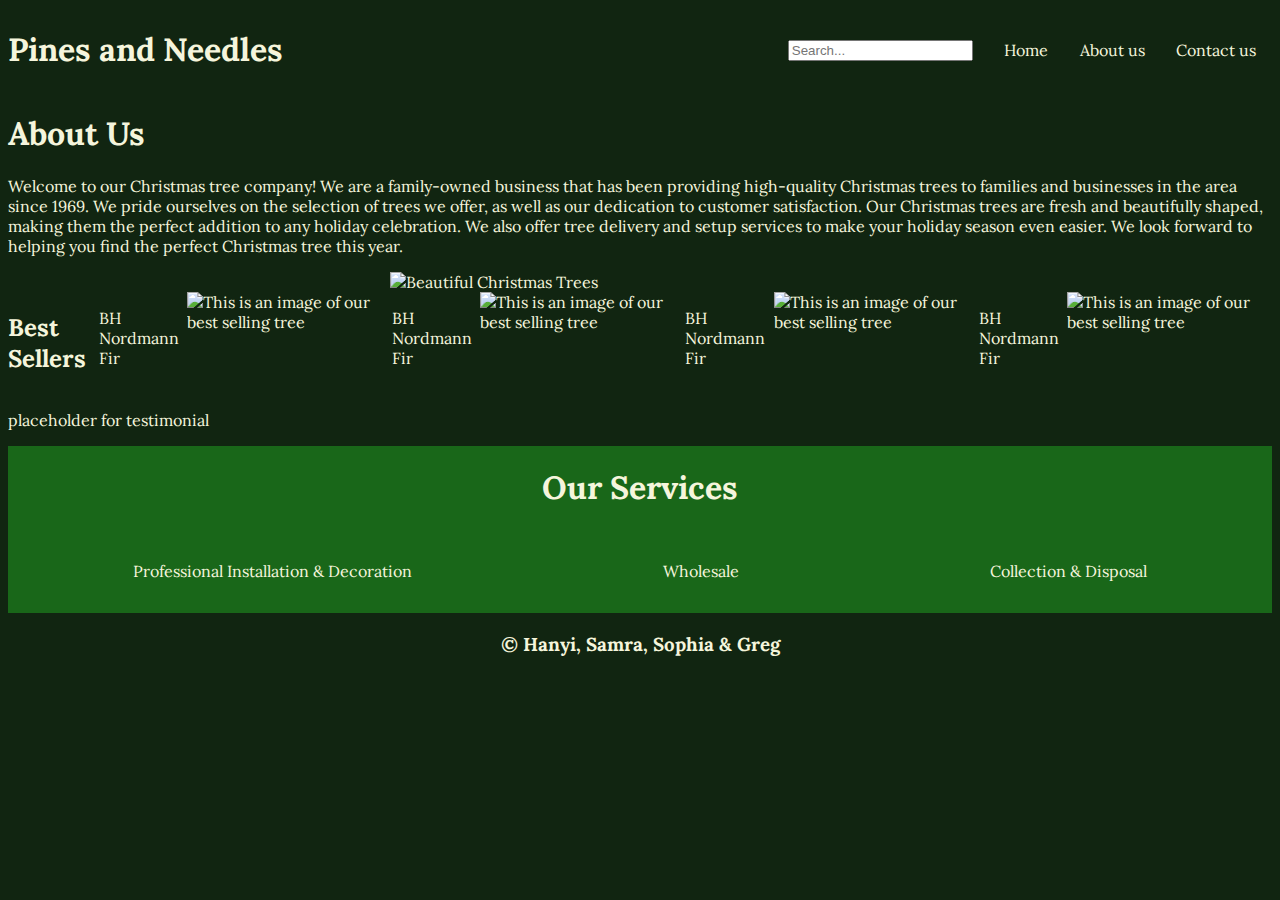
==== index.html @ b1f5b6dc "backup" ====
<!DOCTYPE html>
<html lang="en">
<head>
  <meta charset="UTF-8">
  <meta http-equiv="X-UA-Compatible" content="IE=edge">
  <meta name="viewport" content="width=device-width, initial-scale=1.0">
  <title>Pines and Needles</title>
  <link rel="stylesheet" href="styles.css">
  <link rel="preconnect" href="https://fonts.googleapis.com">
  <link rel="preconnect" href="https://fonts.gstatic.com" crossorigin>
  <link href="https://fonts.googleapis.com/css2?family=Lora:ital,wght@0,400;0,500;0,600;0,700;1,400;1,500;1,600;1,700&display=swap" rel="stylesheet">
</head>

<body>
    <header>
        
        <nav>
            <h1>Pines and Needles</h1>
          <ul>
            <li><input type="text" placeholder = "Search..."></li>
            <li><a href="https://www.pikpng.com/pngl/m/441-4410177_com-under-construction-under-construction-christmas-clipart-png.png">Home</a></li>
            <li><a href="https://www.pikpng.com/pngl/m/441-4410177_com-under-construction-under-construction-christmas-clipart-png.png">About us</a></li>
            <li><a href="https://www.pikpng.com/pngl/m/441-4410177_com-under-construction-under-construction-christmas-clipart-png.png">Contact us</a></li>
          </ul>
        </nav>
    </header>

  <main>
    <div class="intro">
        <h1>About Us </h1>
        <p>Welcome to our Christmas tree company! We are a family-owned business that has been providing high-quality Christmas trees to families and businesses in the area since 1969. We pride ourselves on the selection of trees we offer, as well as our dedication to customer satisfaction. Our Christmas trees are fresh and beautifully shaped, making them the perfect addition to any holiday celebration. We also offer tree delivery and setup services to make your holiday season even easier. We look forward to helping you find the perfect Christmas tree this year.</p>
        <img src="https://media2.giphy.com/media/QMGuCOlI6pmeszylgX/200w.webp?cid=ecf05e47pymluzpalx9fze704nt5vo23oz24i5lxmcenud3e&rid=200w.webp&ct=g" alt="Beautiful Christmas Trees" id="intro-pic">
        
    </div>
        
    <div class="bestsellers-section">
        <h2>Best Sellers</h2>
        <p> BH Nordmann Fir</p>
        <img src="https://source.widen.net/content/zsomizfrot/webp/NND-T_New%20Nordmann%20Fir_LEDCL_SSC.webp?w=100&h=125&position=c&color=ffffffff&quality=70&u=7mzq6p" alt="This is an image of our best selling tree ">
        <p> BH Nordmann Fir</p>
        <img src="https://source.widen.net/content/vykpdoe4jf/webp/RBS-T-UK_Royal-Blue-Spruce_LEDCA_SSC-10.webp?w=100&h=125&position=c&color=ffffffff&quality=70&u=7mzq6p" alt="This is an image of our best selling tree">
        <p> BH Nordmann Fir</p>
        <img src="https://source.widen.net/content/yyy6vv959g/webp/BLU-T_Classic-Blue-Spruce_LEDCA_SSC-10.webp?w=100&h=125&position=c&color=ffffffff&quality=70&u=7mzq6p" alt="This is an image of our best selling tree">
        <p> BH Nordmann Fir</p>
        <img src="https://source.widen.net/content/wwixswrmag/webp/SDO-T_Silverado-Slim_LEDCA_SSC-10.webp?w=100&h=125&position=c&color=ffffffff&quality=70&u=7mzq6p" alt="This is an image of our best selling tree">
    </div>

    <div class ="testimonial-section">
      <p>placeholder for testimonial</p>
    </div>
    
    <div class="services-section">
      <h1>Our Services</h1>
      <div class="service-options">
        <div class="services">
          <img src="https://www.hasslefreechristmastree.co.uk/wp-content/uploads/2021/03/collection-and-recycling-02-jpg.jpg" alt="">
          <div class="service-desc">Professional Installation & Decoration</div>      
        </div>
        <div class="services">
          <img src="https://www.hasslefreechristmastree.co.uk/wp-content/uploads/2021/03/collection-and-recycling-02-jpg.jpg" alt="">
          <div class="service-desc">Wholesale</div>      
        </div>
        <div class="services">
          <img src="https://www.hasslefreechristmastree.co.uk/wp-content/uploads/2021/03/collection-and-recycling-02-jpg.jpg" alt="">
          <div class="service-desc">Collection & Disposal</div>
        </div>
      </div>
  </main>

  <footer>
    <h3>&#169; Hanyi, Samra, Sophia & Greg</h3>
  </footer>

</body>
</html>
---- styles.css ----
body {
  background-color: rgb(17, 37, 17);
  color: beige;
  font-family: 'Lora', serif;
}

ul a{
    color:beige;
    text-decoration:none;
}

ul a:active{
    text-decoration: underline white;
    text-underline-position: under;

}
nav {
    display: flex;
    justify-content: space-between;
  }
  
nav ul {
    width: 500px;
    align-items: center;
  }

ul{
    list-style-type: none;
    display: flex;
    padding: 0;
    justify-content: space-around;
    text-align: left;
}

ul a:hover{
    background-color: #196719;
    color: rgb(138, 138, 138);
    padding: 0.4em;
}


h1{
    display: flex;
}

.bestsellers-section{
  display: flex;
  
  
}

.services-section {
  display: flex;
  flex-direction: column;
  justify-content: center;
  align-items: center;
  background-color: #196719;
  width: 100%;
}

.service-options {
  display: flex;
  justify-content: space-around;
  padding: 2em 0;
  width: 100%;
}
.services {
  display: flex;
  flex-direction: column;
  align-items: center;
}

.services img {
  max-width: 200px;
}

#intro-pic{
    width:500px;
    display:flex;
    margin-left: auto;
    margin-right: auto;

}

footer {
  text-align: center;
}
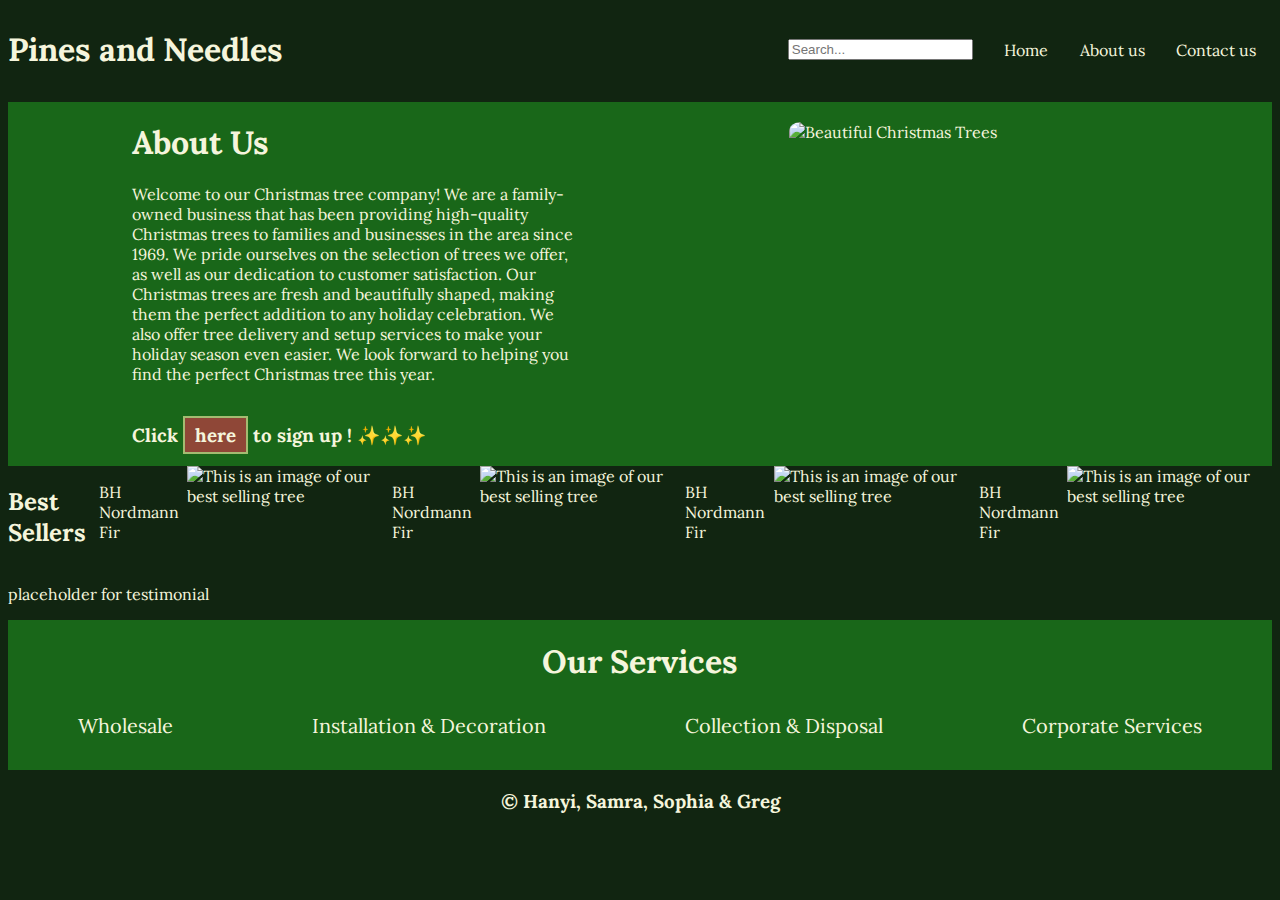
==== commit ecc4f0ce: "backup" ====
--- a/index.html
+++ b/index.html
@@ -17,7 +17,7 @@
         <nav>
             <h1>Pines and Needles</h1>
           <ul>
-            <li><input type="text" placeholder = "Search..."></li>
+            <li id="search"><input type="text" placeholder = "Search..."></li>
             <li><a href="https://www.pikpng.com/pngl/m/441-4410177_com-under-construction-under-construction-christmas-clipart-png.png">Home</a></li>
             <li><a href="https://www.pikpng.com/pngl/m/441-4410177_com-under-construction-under-construction-christmas-clipart-png.png">About us</a></li>
             <li><a href="https://www.pikpng.com/pngl/m/441-4410177_com-under-construction-under-construction-christmas-clipart-png.png">Contact us</a></li>
@@ -27,10 +27,14 @@
 
   <main>
     <div class="intro">
-        <h1>About Us </h1>
-        <p>Welcome to our Christmas tree company! We are a family-owned business that has been providing high-quality Christmas trees to families and businesses in the area since 1969. We pride ourselves on the selection of trees we offer, as well as our dedication to customer satisfaction. Our Christmas trees are fresh and beautifully shaped, making them the perfect addition to any holiday celebration. We also offer tree delivery and setup services to make your holiday season even easier. We look forward to helping you find the perfect Christmas tree this year.</p>
+        <div id="welcome">
+            <h1 id="about-us">About Us </h1>
+            <div id="welcome-left"> 
+                <p>Welcome to our Christmas tree company! We are a family-owned business that has been providing high-quality Christmas trees to families and businesses in the area since 1969. We pride ourselves on the selection of trees we offer, as well as our dedication to customer satisfaction. Our Christmas trees are fresh and beautifully shaped, making them the perfect addition to any holiday celebration. We also offer tree delivery and setup services to make your holiday season even easier. We look forward to helping you find the perfect Christmas tree this year.</p>
+                <h3 id="sign-up">Click <span class="cta" onclick="window.location.href='www.google.com';" ><a id="click">here</a></span> to sign up ! ✨✨✨</h3>
+            </div>   
+        </div>
         <img src="https://media2.giphy.com/media/QMGuCOlI6pmeszylgX/200w.webp?cid=ecf05e47pymluzpalx9fze704nt5vo23oz24i5lxmcenud3e&rid=200w.webp&ct=g" alt="Beautiful Christmas Trees" id="intro-pic">
-        
     </div>
         
     <div class="bestsellers-section">
@@ -54,15 +58,19 @@
       <div class="service-options">
         <div class="services">
           <img src="https://www.hasslefreechristmastree.co.uk/wp-content/uploads/2021/03/collection-and-recycling-02-jpg.jpg" alt="">
-          <div class="service-desc">Professional Installation & Decoration</div>      
-        </div>
-        <div class="services">
-          <img src="https://www.hasslefreechristmastree.co.uk/wp-content/uploads/2021/03/collection-and-recycling-02-jpg.jpg" alt="">
           <div class="service-desc">Wholesale</div>      
         </div>
         <div class="services">
           <img src="https://www.hasslefreechristmastree.co.uk/wp-content/uploads/2021/03/collection-and-recycling-02-jpg.jpg" alt="">
+          <div class="service-desc">Installation & Decoration</div>      
+        </div>
+        <div class="services">
+          <img src="https://www.hasslefreechristmastree.co.uk/wp-content/uploads/2021/03/collection-and-recycling-02-jpg.jpg" alt="">
           <div class="service-desc">Collection & Disposal</div>
+        </div>
+        <div class="services">
+          <img src="https://www.hasslefreechristmastree.co.uk/wp-content/uploads/2021/03/collection-and-recycling-02-jpg.jpg" alt="">
+          <div class="service-desc">Corporate Services</div>
         </div>
       </div>
   </main>
--- a/styles.css
+++ b/styles.css
@@ -9,11 +9,6 @@
     text-decoration:none;
 }
 
-ul a:active{
-    text-decoration: underline white;
-    text-underline-position: under;
-
-}
 nav {
     display: flex;
     justify-content: space-between;
@@ -36,11 +31,15 @@
     background-color: #196719;
     color: rgb(138, 138, 138);
     padding: 0.4em;
+    text-decoration: underline;
 }
-
+#search{ /*currently not changing text, but can change borders etc*/
+    font-family: 'Times New Roman', Times, serif;
+}
 
 h1{
     display: flex;
+    font-size: xx-large;
 }
 
 .bestsellers-section{
@@ -61,25 +60,76 @@
 .service-options {
   display: flex;
   justify-content: space-around;
-  padding: 2em 0;
+  padding-bottom: 2em;
   width: 100%;
 }
 .services {
   display: flex;
   flex-direction: column;
   align-items: center;
+  font-size: 20px;
+  cursor: pointer;
 }
 
 .services img {
-  max-width: 200px;
+  max-width: 300px;
+  margin-bottom: 0.5em;
+  border-radius: 16px;
 }
 
+.services img:hover {
+  box-shadow: 0 0 10px white;
+  transition: all .2s ease;
+}
+
+.services:hover {
+  transform: scale(1.05);
+  transition: all .2s ease;
+}
+
+/* .services .service-desc {
+  max-width: 300px;
+  text-align: center;
+} */
+
+.intro{
+    background-color: #196719;
+    margin-top: 10px;
+    display:flex;
+    justify-content:space-around;
+}
 #intro-pic{
-    width:500px;
+    width:30%;
     display:flex;
+    justify-content: right;
     margin-left: auto;
     margin-right: auto;
-
+    margin-top: 20px;
+    margin-bottom: 20px;
+    border-radius: 3%;
+}
+#about-us{
+    margin-left:20px;
+    margin-top: 20px;
+}
+#welcome{
+    margin-left: auto;
+    margin-right: auto;
+}
+#welcome-left{
+        width: 450px;
+        margin-left:20px;  
+}
+#sign-up{
+    padding-top: 20px;
+}
+.cta {
+    border: 2px solid #A3BC71;
+    padding: 5px 10px;
+    background: #8F4737;  
+}   
+#click{
+    cursor: pointer;
 }
 
 footer {
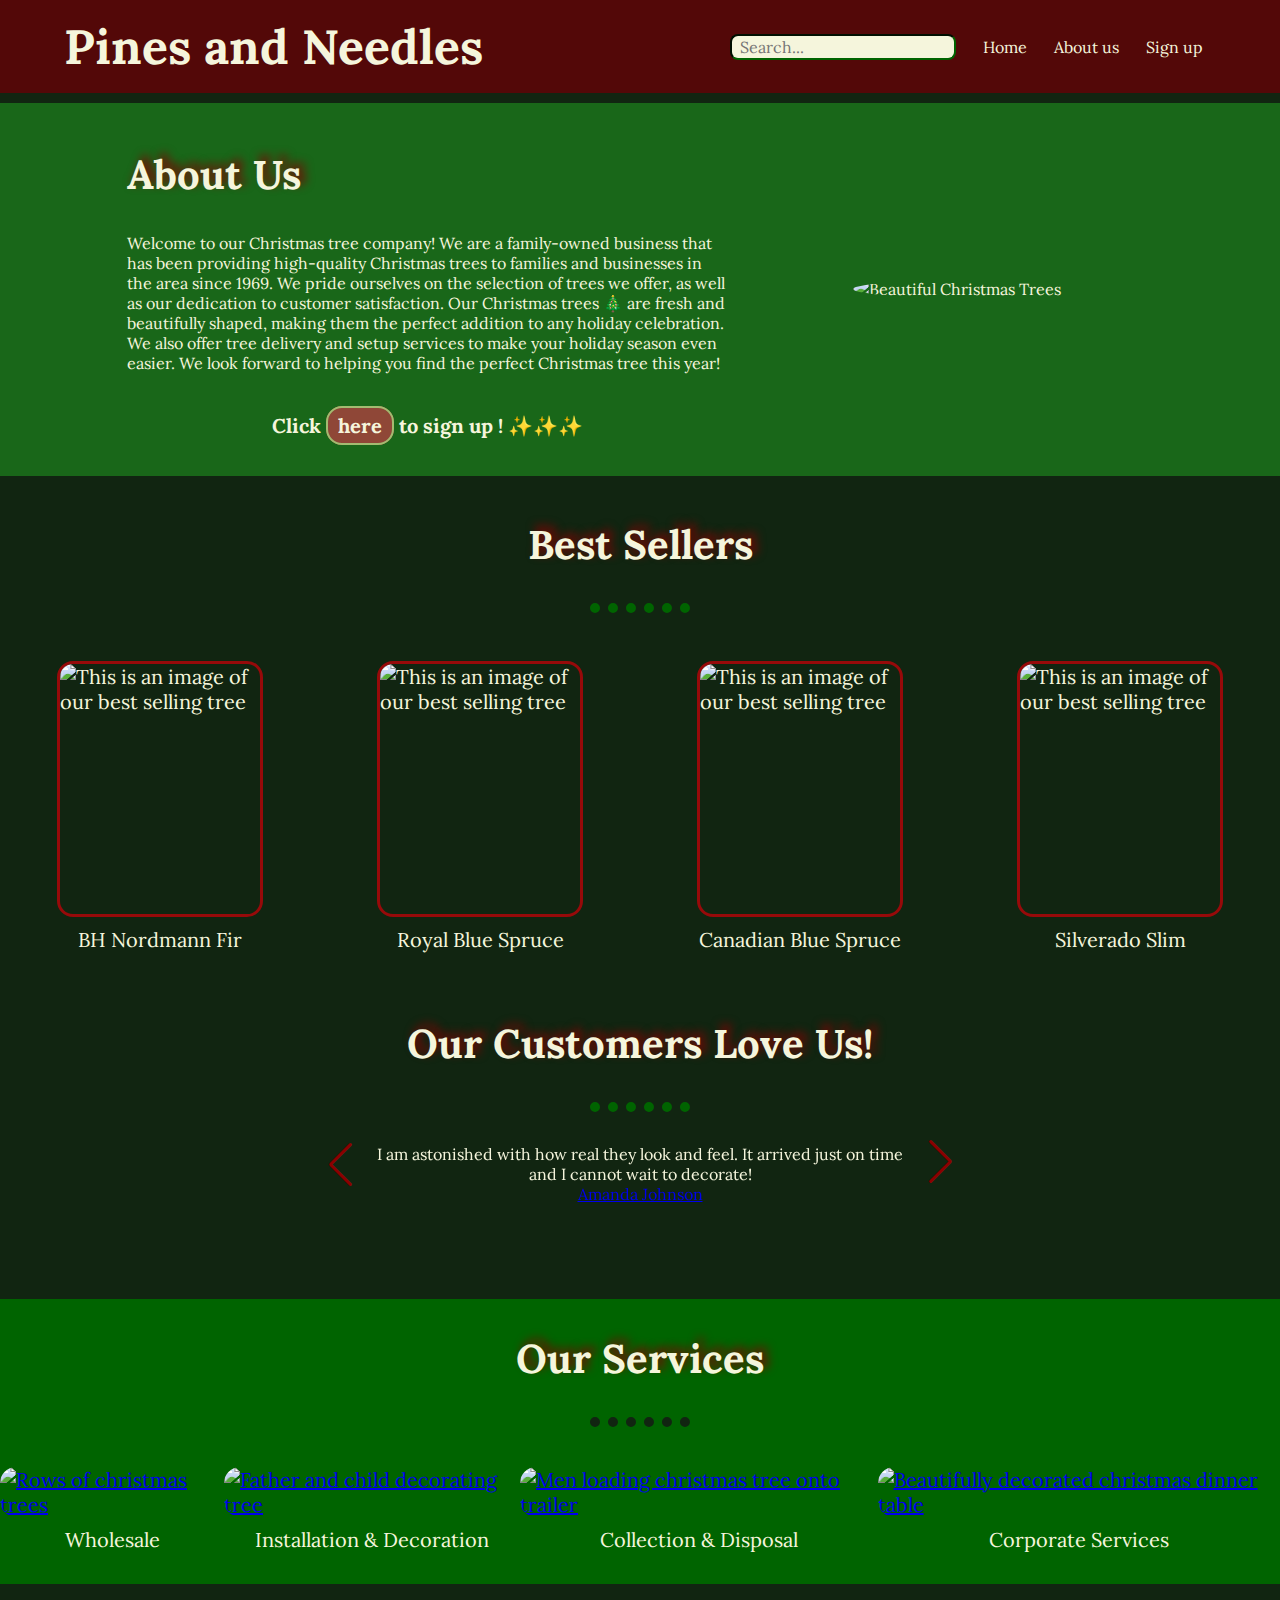
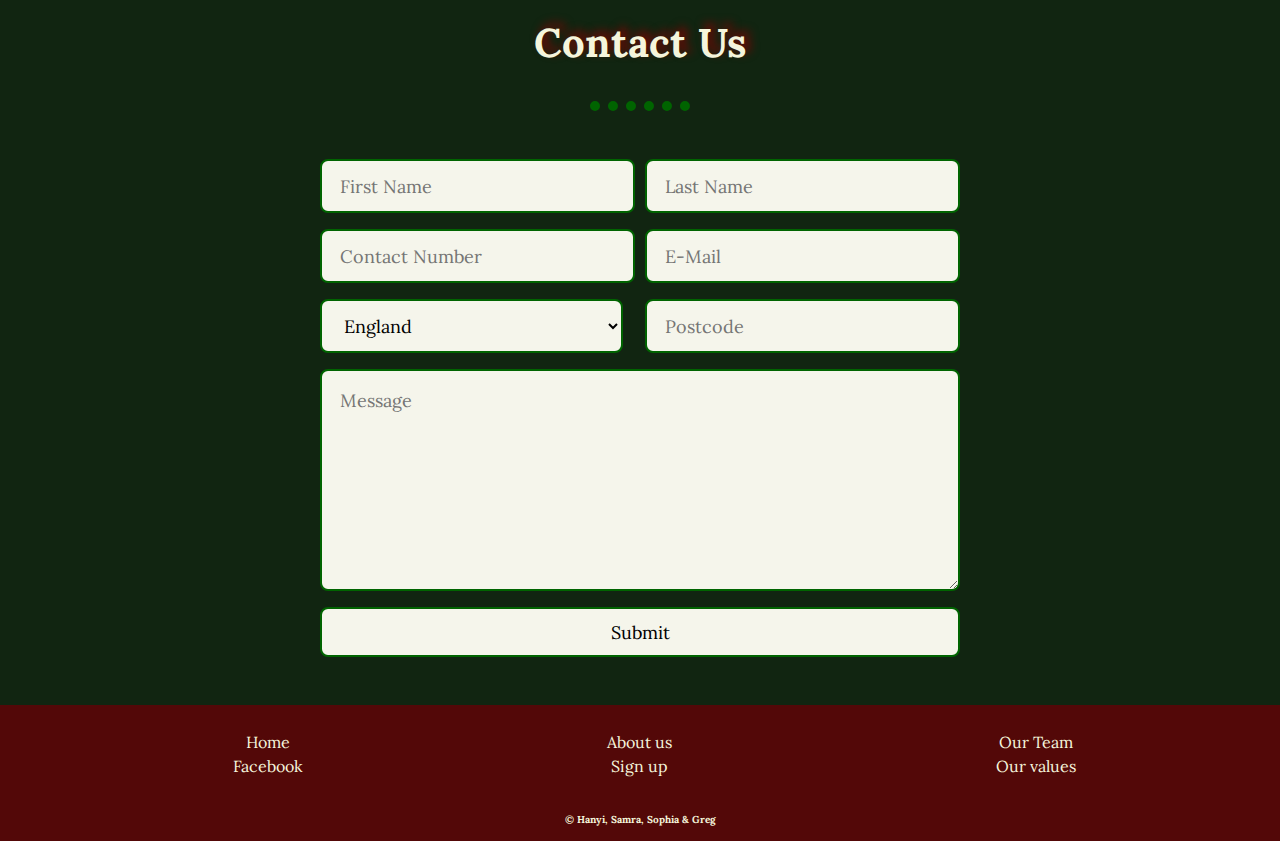
==== commit a85aa3ec: "final commit" ====
--- a/index.html
+++ b/index.html
@@ -5,6 +5,11 @@
   <meta http-equiv="X-UA-Compatible" content="IE=edge">
   <meta name="viewport" content="width=device-width, initial-scale=1.0">
   <title>Pines and Needles</title>
+  
+  <link
+  rel="stylesheet"
+  href="https://cdn.jsdelivr.net/npm/swiper@8/swiper-bundle.min.css"
+  />
   <link rel="stylesheet" href="styles.css">
   <link rel="preconnect" href="https://fonts.googleapis.com">
   <link rel="preconnect" href="https://fonts.gstatic.com" crossorigin>
@@ -16,68 +21,159 @@
         
         <nav>
             <h1>Pines and Needles</h1>
-          <ul>
-            <li id="search"><input type="text" placeholder = "Search..."></li>
+          <ul> 
+            <li><input id="search" type="text" placeholder = "Search..."></li>
             <li><a href="https://www.pikpng.com/pngl/m/441-4410177_com-under-construction-under-construction-christmas-clipart-png.png">Home</a></li>
             <li><a href="https://www.pikpng.com/pngl/m/441-4410177_com-under-construction-under-construction-christmas-clipart-png.png">About us</a></li>
-            <li><a href="https://www.pikpng.com/pngl/m/441-4410177_com-under-construction-under-construction-christmas-clipart-png.png">Contact us</a></li>
+            <li><a href="Sign-up.html">Sign up</a></li>
           </ul>
         </nav>
     </header>
 
   <main>
     <div class="intro">
-        <div id="welcome">
-            <h1 id="about-us">About Us </h1>
-            <div id="welcome-left"> 
-                <p>Welcome to our Christmas tree company! We are a family-owned business that has been providing high-quality Christmas trees to families and businesses in the area since 1969. We pride ourselves on the selection of trees we offer, as well as our dedication to customer satisfaction. Our Christmas trees are fresh and beautifully shaped, making them the perfect addition to any holiday celebration. We also offer tree delivery and setup services to make your holiday season even easier. We look forward to helping you find the perfect Christmas tree this year.</p>
-                <h3 id="sign-up">Click <span class="cta" onclick="window.location.href='www.google.com';" ><a id="click">here</a></span> to sign up ! ✨✨✨</h3>
+      <div id="welcome">
+          <h2 id="about-us">About Us </h2>
+          <div id="welcome-left"> 
+              <p>Welcome to our Christmas tree company! We are a family-owned business that has been providing high-quality Christmas trees to families and businesses in the area since 1969. We pride ourselves on the selection of trees we offer, as well as our dedication to customer satisfaction. Our Christmas trees 🎄 are fresh and beautifully shaped, making them the perfect addition to any holiday celebration. We also offer tree delivery and setup services to make your holiday season even easier. We look forward to helping you find the perfect Christmas tree this year!</p>
+              
+              <h3 id="sign-up">Click <span class="cta" onclick="window.location.href='www.google.com';" ><a href="https://www.pikpng.com/pngl/m/441-4410177_com-under-construction-under-construction-christmas-clipart-png.png" id="click">here</a></span> to sign up ! ✨✨✨</h3>
+          
             </div>   
-        </div>
-        <img src="https://media2.giphy.com/media/QMGuCOlI6pmeszylgX/200w.webp?cid=ecf05e47pymluzpalx9fze704nt5vo23oz24i5lxmcenud3e&rid=200w.webp&ct=g" alt="Beautiful Christmas Trees" id="intro-pic">
+      </div>
+      <img src="https://media2.giphy.com/media/QMGuCOlI6pmeszylgX/200w.webp?cid=ecf05e47pymluzpalx9fze704nt5vo23oz24i5lxmcenud3e&rid=200w.webp&ct=g" alt="Beautiful Christmas Trees" id="intro-pic">
     </div>
         
     <div class="bestsellers-section">
-        <h2>Best Sellers</h2>
-        <p> BH Nordmann Fir</p>
-        <img src="https://source.widen.net/content/zsomizfrot/webp/NND-T_New%20Nordmann%20Fir_LEDCL_SSC.webp?w=100&h=125&position=c&color=ffffffff&quality=70&u=7mzq6p" alt="This is an image of our best selling tree ">
-        <p> BH Nordmann Fir</p>
-        <img src="https://source.widen.net/content/vykpdoe4jf/webp/RBS-T-UK_Royal-Blue-Spruce_LEDCA_SSC-10.webp?w=100&h=125&position=c&color=ffffffff&quality=70&u=7mzq6p" alt="This is an image of our best selling tree">
-        <p> BH Nordmann Fir</p>
-        <img src="https://source.widen.net/content/yyy6vv959g/webp/BLU-T_Classic-Blue-Spruce_LEDCA_SSC-10.webp?w=100&h=125&position=c&color=ffffffff&quality=70&u=7mzq6p" alt="This is an image of our best selling tree">
-        <p> BH Nordmann Fir</p>
-        <img src="https://source.widen.net/content/wwixswrmag/webp/SDO-T_Silverado-Slim_LEDCA_SSC-10.webp?w=100&h=125&position=c&color=ffffffff&quality=70&u=7mzq6p" alt="This is an image of our best selling tree">
+      <h2 id="bs">Best Sellers</h2>
+      <div class="separation-line"></div>
+      <div class="bestsellers-options">
+        <div class="bestsellers">
+            <img src="https://www.housingunits.co.uk/media/catalog/product/7/7/77b398422fe2df519efa1a4638631896.jpg" alt="This is an image of our best selling tree ">
+            <div class="bestseller-name">BH Nordmann Fir</div>
+        </div>
+        <div class="bestsellers">
+            <img src=https://www.housingunits.co.uk/media/catalog/product/c/3/c3338aee3d30bb9f583302462dbbff3e.jpg alt="This is an image of our best selling tree " alt="This is an image of our best selling tree ">
+            <div class="bestseller-name">Royal Blue Spruce</div>
+        </div>
+        <div class="bestsellers">
+        <img src="https://www.housingunits.co.uk/media/catalog/product/cache/60968cec045f20fb06ab5f7720001507/7/1/718b30494e3a4908506f3f1cead97199.jpg" alt="This is an image of our best selling tree ">
+        <div class="bestseller-name">Canadian Blue Spruce</div>
+        </div>
+        <div class="bestsellers">
+          <img src="https://www.housingunits.co.uk/media/catalog/product/cache/60968cec045f20fb06ab5f7720001507/5/4/54ed8d0ea5a995e9ddec086560dd50ab.jpg" alt="This is an image of our best selling tree">
+          <div class="bestseller-name">Silverado Slim</div>
+        </div> 
+      </div>
     </div>
 
     <div class ="testimonial-section">
-      <p>placeholder for testimonial</p>
+      <h2 id="bs">Our Customers Love Us!</h2> 
+          <!-- Slider main container -->
+      <div class="separation-line"></div>
+      <div class="swiper"> 
+
+        <!-- Additional required wrapper -->
+        <div class="swiper-wrapper">
+          <!-- Slides -->
+          <div class="swiper-slide">
+            <div class="flex">
+              <div class="comments">
+                I am astonished with how real they look and feel. It arrived just on time and I cannot wait to decorate!
+              </div>
+              <div class="profile">
+                <a href="#">Amanda Johnson</a>
+              </div>
+            </div>
+         </div>
+        </div>
+
+      </div>
+      
+        <!-- If we need pagination -->
+        <div class="swiper-pagination"></div> 
+
+        <!-- If we need navigation buttons -->
+        <div class="swiper-button-prev"></div>
+        <div class="swiper-button-next"></div>
+
     </div>
     
     <div class="services-section">
-      <h1>Our Services</h1>
+      <h2 id="bs">Our Services</h2>
+      <div class="separation-line"></div>
       <div class="service-options">
         <div class="services">
-          <img src="https://www.hasslefreechristmastree.co.uk/wp-content/uploads/2021/03/collection-and-recycling-02-jpg.jpg" alt="">
-          <div class="service-desc">Wholesale</div>      
+          <a href= "https://www.pikpng.com/pngl/m/441-4410177_com-under-construction-under-construction-christmas-clipart-png.png">
+          <img src="https://buchanansplants.com/wp-content/uploads/2021/11/iStock-1288876165-scaled.jpg" alt="Rows of christmas trees"></a>   
+          <div class="service-desc">Wholesale</div>   
         </div>
         <div class="services">
-          <img src="https://www.hasslefreechristmastree.co.uk/wp-content/uploads/2021/03/collection-and-recycling-02-jpg.jpg" alt="">
+          <a href= "https://www.pikpng.com/pngl/m/441-4410177_com-under-construction-under-construction-christmas-clipart-png.png">
+          <img src="https://bestlifeonline.com/wp-content/uploads/sites/3/2019/12/black-man-son-decorating-christmas-tree.jpg" alt="Father and child decorating tree"></a>
           <div class="service-desc">Installation & Decoration</div>      
         </div>
         <div class="services">
-          <img src="https://www.hasslefreechristmastree.co.uk/wp-content/uploads/2021/03/collection-and-recycling-02-jpg.jpg" alt="">
+          <a href= "https://www.pikpng.com/pngl/m/441-4410177_com-under-construction-under-construction-christmas-clipart-png.png">
+          <img src="https://www.hasslefreechristmastree.co.uk/wp-content/uploads/2021/03/collection-and-recycling-02-jpg.jpg" alt="Men loading christmas tree onto trailer"></a>
           <div class="service-desc">Collection & Disposal</div>
         </div>
         <div class="services">
-          <img src="https://www.hasslefreechristmastree.co.uk/wp-content/uploads/2021/03/collection-and-recycling-02-jpg.jpg" alt="">
+          <a href= "https://www.pikpng.com/pngl/m/441-4410177_com-under-construction-under-construction-christmas-clipart-png.png">
+          <img src="https://blog.radissonblu.com/wp-content/uploads/2016/11/shutterstock_154677038.jpg" alt="Beautifully decorated christmas dinner table"></a>
           <div class="service-desc">Corporate Services</div>
         </div>
       </div>
+    </div>
+
+    <div class="contact-section">
+      <h2 id="bs">Contact Us</h2>
+      <div class="separation-line"></div>
+      <div class="contact-inputs">
+        <div class="names">
+          <input type="text" name="firstname" placeholder="First Name">
+          <input type="text" name="lastname" placeholder="Last Name">
+        </div>
+        <div class="contact-details">
+          <input type="text" name="phonenumber" placeholder="Contact Number">
+          <input type="text" name="email" placeholder="E-Mail">
+        </div>
+        <div class="address">
+          <select id="country" name="country">
+            <option value="UK">England</option>
+            <option value="canada">Scotland</option>
+            <option value="usa">Wales</option>
+            <option value="usa">Northern Ireland</option>
+          </select>
+          <input type="text" name="postcode" placeholder="Postcode">
+        </div>
+        <textarea name="message" placeholder="Message" style="height:200px"></textarea>
+        <input id ="submit" type="submit" value="Submit" onclick="alert('Submission successful')">
+      </div>
+    </div>
+
   </main>
 
   <footer>
+    <div class="bottomnav">
+      <table>
+        <tr>
+          <td><a>Home</a></td>
+          <td><a>About us</a></td>
+          <td><a>Our Team</a></td>
+        </tr>
+        <tr>
+          <td><a>Facebook</a></td>
+          <td><a>Sign up</a></td>
+          <td><a>Our values</a></td>
+        </tr>
+      </table>
+    </div>
     <h3>&#169; Hanyi, Samra, Sophia & Greg</h3>
   </footer>
 
+  <script src="https://cdn.jsdelivr.net/npm/swiper@8/swiper-bundle.min.js"></script>
+  <script src="./main.js"></script>
+
 </body>
 </html>--- a/styles.css
+++ b/styles.css
@@ -2,18 +2,28 @@
   background-color: rgb(17, 37, 17);
   color: beige;
   font-family: 'Lora', serif;
-}
-
-ul a{
-    color:beige;
-    text-decoration:none;
+  margin: 0px;
+}
+h2 {
+  font-size: 2.5em;
+}
+
+/*HEADER*/
+header{
+  background-color: rgb(83, 8, 8);
+}
+
+h1{
+  display: flex;
+  font-size: 48px;
+  margin: 16px 0;
 }
 
 nav {
     display: flex;
     justify-content: space-between;
-  }
-  
+    padding: 0 64px;
+  } 
 nav ul {
     width: 500px;
     align-items: center;
@@ -26,55 +36,162 @@
     justify-content: space-around;
     text-align: left;
 }
+ul a{
+  color:beige;
+  text-decoration:none;
+}
 
 ul a:hover{
-    background-color: #196719;
+    background-color: rgb(83, 8, 8);
     color: rgb(138, 138, 138);
     padding: 0.4em;
     text-decoration: underline;
 }
-#search{ /*currently not changing text, but can change borders etc*/
-    font-family: 'Times New Roman', Times, serif;
-}
-
-h1{
-    display: flex;
-    font-size: xx-large;
+#search { 
+  font-family: 'Lora', serif;
+  font-size: medium;
+  border-radius: 8px;
+  border-color: darkgreen;
+  padding-left: 0.5em;
+  background-color: beige;
+}
+/*BODY*/
+
+#bs{
+  text-shadow: 5px -5px 10px rgb(125, 4, 4);
 }
 
 .bestsellers-section{
   display: flex;
-  
-  
-}
-
-.services-section {
-  display: flex;
   flex-direction: column;
   justify-content: center;
   align-items: center;
-  background-color: #196719;
   width: 100%;
 }
 
-.service-options {
+
+.bestsellers-options{
   display: flex;
   justify-content: space-around;
   padding-bottom: 2em;
   width: 100%;
-}
+  margin-top: 3em;
+}
+
+.bestsellers{
+  display: flex;
+  flex-direction: column;
+  align-items: center;
+  font-size: 20px;
+}
+
+.bestsellers img{
+  width: 200px;
+  height: 250px;
+  border: 3px solid rgb(151, 10, 10);
+  margin-bottom: 0.5em;
+  border-radius: 16px;
+}
+
+.testimonial-section{
+  height: 35vh;
+  display: flex;
+  flex-direction: column;
+  justify-content: center;
+  align-items: center;
+}
+
+.comments {
+  margin-top: 2em;
+}
+
+.swiper {
+  width: 550px;
+  height: auto;
+}
+
+.swiper.swiper-slide.flex{
+  margin: 3em 0;
+  display: flex;
+  flex-direction: column;
+  align-items: center;
+}
+
+.swiper.swiper-slide.comments{
+  padding: 1.5em;
+  width: 50%;
+  border-radius: 5px;
+  font-size: 9em;
+}
+
+.swiper-slide {
+  text-align: center;
+}
+
+.swiper.profile{
+  display: flex;
+  flex-direction: column;
+  align-items: center;
+}
+
+.swiper.profile>a{
+  text-decoration: none;
+  color: darkred;
+}
+
+.swiper-button-prev {
+  color: darkred;
+  position: relative;
+  left: -300px;
+  top: -90px;
+}
+
+.swiper-button-next {
+  color: darkred;
+  position: relative;
+  right: -300px;
+  top: -115px;
+}
+
+.services-section {
+
+  display: flex;
+  flex-direction: column;
+  justify-content: center;
+  align-items: center;
+  background-color: darkgreen;
+  width: max;
+}
+
+.services-section .separation-line {
+  border-top: 10px dotted rgb(17, 37, 17);
+  min-width: 100px;
+  max-height: 0;
+  margin-bottom: 2.5em;
+}
+
+.service-options {
+  display: flex;
+  justify-content: space-around;
+  padding-bottom: 2em;
+  width: 100%;
+}
+
 .services {
   display: flex;
   flex-direction: column;
   align-items: center;
   font-size: 20px;
   cursor: pointer;
+  justify-content: center;
 }
 
 .services img {
-  max-width: 300px;
   margin-bottom: 0.5em;
   border-radius: 16px;
+  object-fit: cover;
+  width: 300px;
+  height: 200px;
 }
 
 .services img:hover {
@@ -87,51 +204,145 @@
   transition: all .2s ease;
 }
 
-/* .services .service-desc {
-  max-width: 300px;
-  text-align: center;
+.contact-section {
+  display: flex;
+  flex-direction: column;
+  align-items: center;
+  margin-bottom: 3em;
+}
+
+.contact-section .separation-line,
+.bestsellers-section .separation-line, 
+.testimonial-section .separation-line {
+  border-top: 10px dotted darkgreen;
+  min-width: 100px;
+  max-height: 0;
+}
+
+.contact-inputs {
+  display: flex;
+  flex-direction: column;
+  align-items: stretch;
+  min-width: 50%;
+  gap: 1em;
+  margin-top: 3em;
+}
+
+.contact-inputs input,
+.contact-inputs select,
+.contact-inputs textarea {
+  min-height: 50px;
+  min-width: 43%;
+  border-radius: 8px;
+  background-color: rgb(245, 245, 235);
+  padding: 0 1em;
+  border: 2px solid darkgreen;
+  font-family: 'Lora', serif;
+  font-size: 18px;
+}
+
+.contact-inputs textarea {
+  padding-top: 1em;
+}
+
+#country {
+  min-width: 47.3%;
+}
+
+#submit:hover {
+  box-shadow: 0 0 10px white;
+  transition: all .2s ease;
+  cursor: pointer;
+}
+
+#submit:active {
+  transform: translateY(2px);
+  transition: none;
+  background-color: darkgreen;
+}
+
+.names,
+.contact-details,
+.address {
+  display: flex;
+  justify-content: space-between;
+}
+
+/* .contact-inputs select {
+  min-height: 50px;
+  min-width: 200px;
 } */
+
 
 .intro{
     background-color: #196719;
     margin-top: 10px;
+    margin-bottom: 10px;
     display:flex;
-    justify-content:space-around;
-}
+    justify-content: space-around;
+    align-items: center;
+    padding: 1% 5%;
+}
+
 #intro-pic{
-    width:30%;
-    display:flex;
-    justify-content: right;
-    margin-left: auto;
-    margin-right: auto;
+    width: 300px;
     margin-top: 20px;
     margin-bottom: 20px;
-    border-radius: 3%;
+    border-radius: 50%;
 }
 #about-us{
-    margin-left:20px;
-    margin-top: 20px;
-}
-#welcome{
-    margin-left: auto;
-    margin-right: auto;
+  text-shadow: 5px -5px 10px rgb(125, 4, 4);
 }
 #welcome-left{
-        width: 450px;
-        margin-left:20px;  
-}
+  max-width: 600px;
+}
+
 #sign-up{
     padding-top: 20px;
+    padding-bottom: 5px;
+    font-size: 20px;
 }
 .cta {
     border: 2px solid #A3BC71;
     padding: 5px 10px;
-    background: #8F4737;  
+    background: #8F4737; 
+    border-radius: 16px; 
 }   
 #click{
     cursor: pointer;
-}
+    color: beige;
+    text-decoration: none;
+}
+
+
+
+
+
+/*FOOTER*/
+
+
+table {
+  width: 100%;
+  padding: 1.5em;
+  padding-left: 4.7em;
+  
+}
+
+table a:hover{
+  background-color: rgb(83, 8, 8);
+  color: rgb(138, 138, 138);
+  padding: 0.4em;
+  text-decoration: underline;
+}
+
 
 footer {
   text-align: center;
+  background-color: rgb(83, 8, 8);
+  padding-bottom: 0.3em;
+}
+
+h3{
+  font-size: x-small;
+  text-align: center;
 }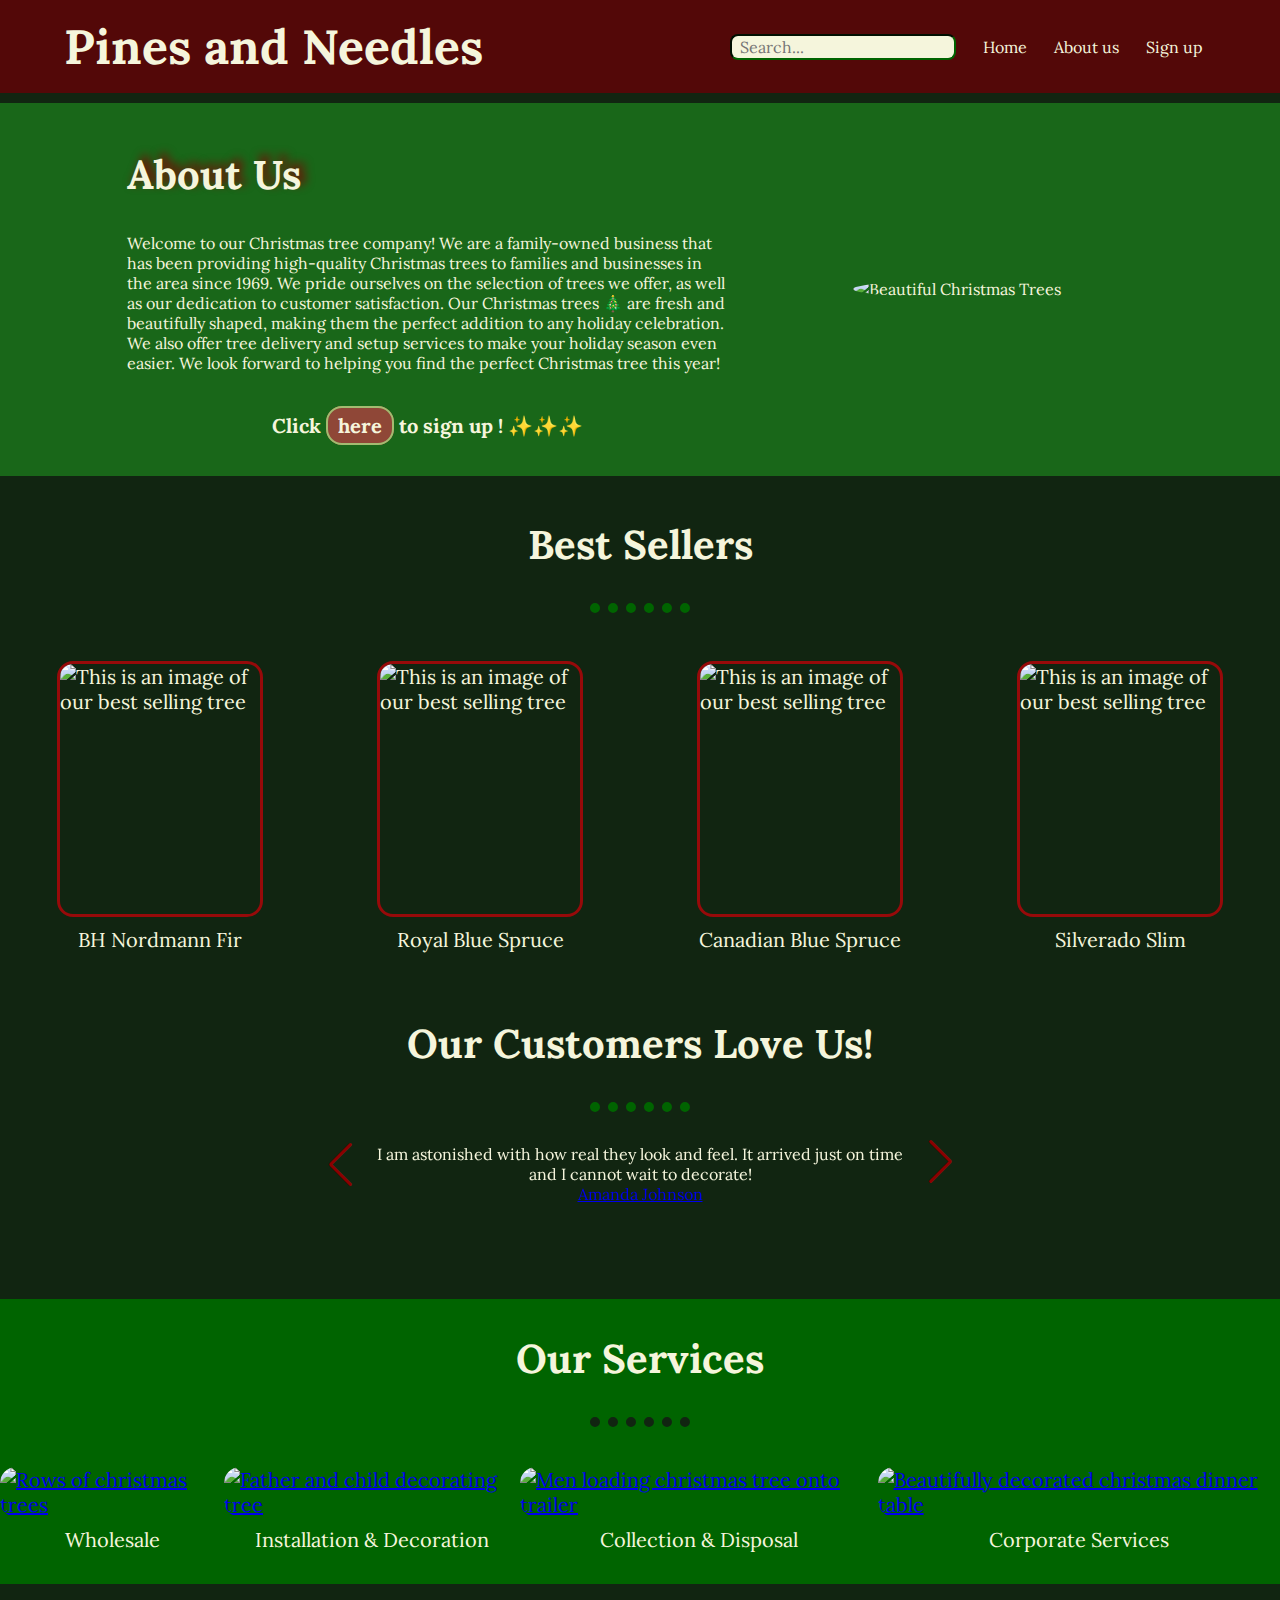
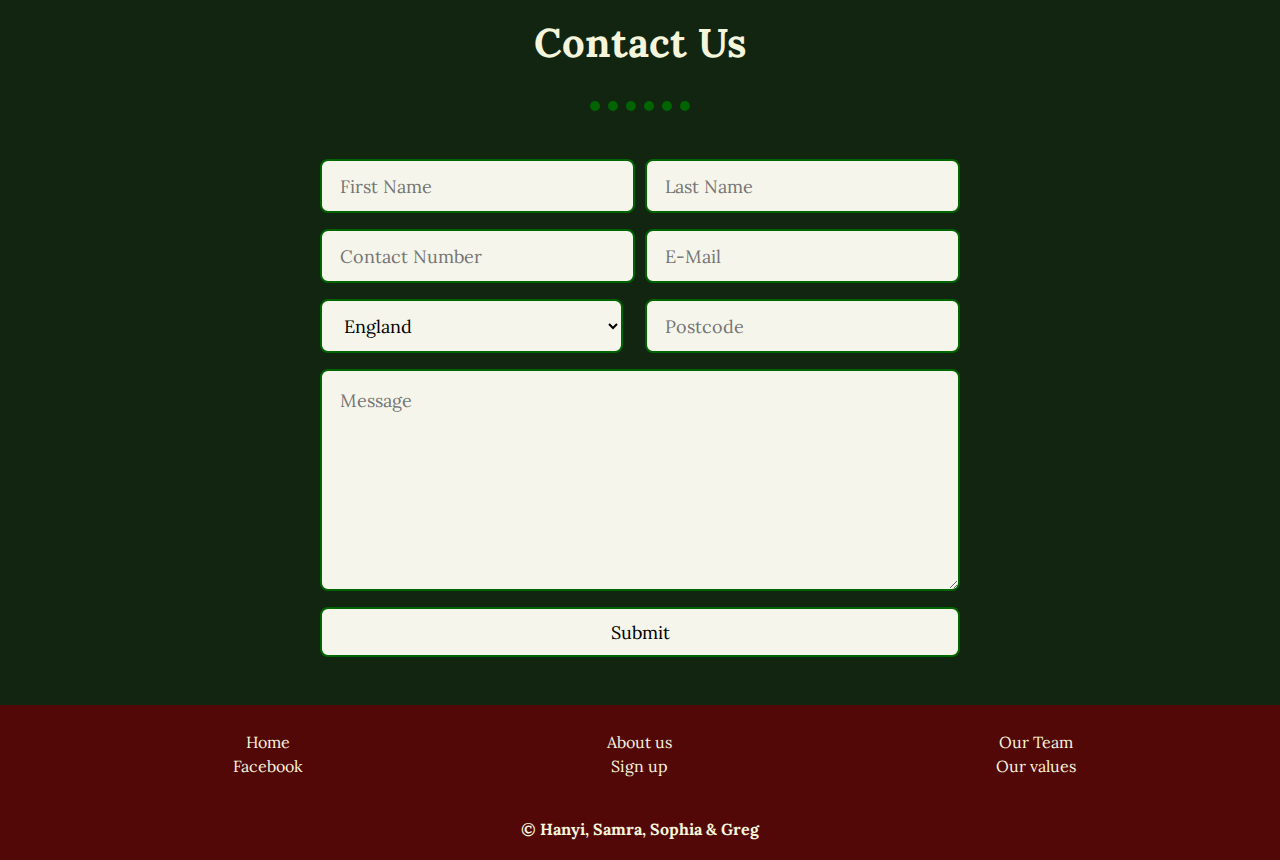
==== commit 86b83d86: "icon update" ====
--- a/index.html
+++ b/index.html
@@ -14,6 +14,7 @@
   <link rel="preconnect" href="https://fonts.googleapis.com">
   <link rel="preconnect" href="https://fonts.gstatic.com" crossorigin>
   <link href="https://fonts.googleapis.com/css2?family=Lora:ital,wght@0,400;0,500;0,600;0,700;1,400;1,500;1,600;1,700&display=swap" rel="stylesheet">
+  <link rel="icon" type="image/x-icon" href="./christmas-tree.png">
 </head>
 
 <body>
@@ -45,7 +46,7 @@
     </div>
         
     <div class="bestsellers-section">
-      <h2 id="bs">Best Sellers</h2>
+      <h2>Best Sellers</h2>
       <div class="separation-line"></div>
       <div class="bestsellers-options">
         <div class="bestsellers">
@@ -68,7 +69,7 @@
     </div>
 
     <div class ="testimonial-section">
-      <h2 id="bs">Our Customers Love Us!</h2> 
+      <h2>Our Customers Love Us!</h2> 
           <!-- Slider main container -->
       <div class="separation-line"></div>
       <div class="swiper"> 
@@ -100,7 +101,7 @@
     </div>
     
     <div class="services-section">
-      <h2 id="bs">Our Services</h2>
+      <h2>Our Services</h2>
       <div class="separation-line"></div>
       <div class="service-options">
         <div class="services">
@@ -127,7 +128,7 @@
     </div>
 
     <div class="contact-section">
-      <h2 id="bs">Contact Us</h2>
+      <h2 >Contact Us</h2>
       <div class="separation-line"></div>
       <div class="contact-inputs">
         <div class="names">
@@ -140,10 +141,10 @@
         </div>
         <div class="address">
           <select id="country" name="country">
-            <option value="UK">England</option>
-            <option value="canada">Scotland</option>
-            <option value="usa">Wales</option>
-            <option value="usa">Northern Ireland</option>
+            <option value="England">England</option>
+            <option value="Scotland">Scotland</option>
+            <option value="Wales">Wales</option>
+            <option value="Northern Ireland">Northern Ireland</option>
           </select>
           <input type="text" name="postcode" placeholder="Postcode">
         </div>
--- a/styles.css
+++ b/styles.css
@@ -182,8 +182,8 @@
   flex-direction: column;
   align-items: center;
   font-size: 20px;
-  cursor: pointer;
   justify-content: center;
+  transition: all .2s ease;
 }
 
 .services img {
@@ -192,6 +192,7 @@
   object-fit: cover;
   width: 300px;
   height: 200px;
+  cursor: pointer;
 }
 
 .services img:hover {
@@ -343,6 +344,6 @@
 }
 
 h3{
-  font-size: x-small;
+  font-size: medium;
   text-align: center;
 }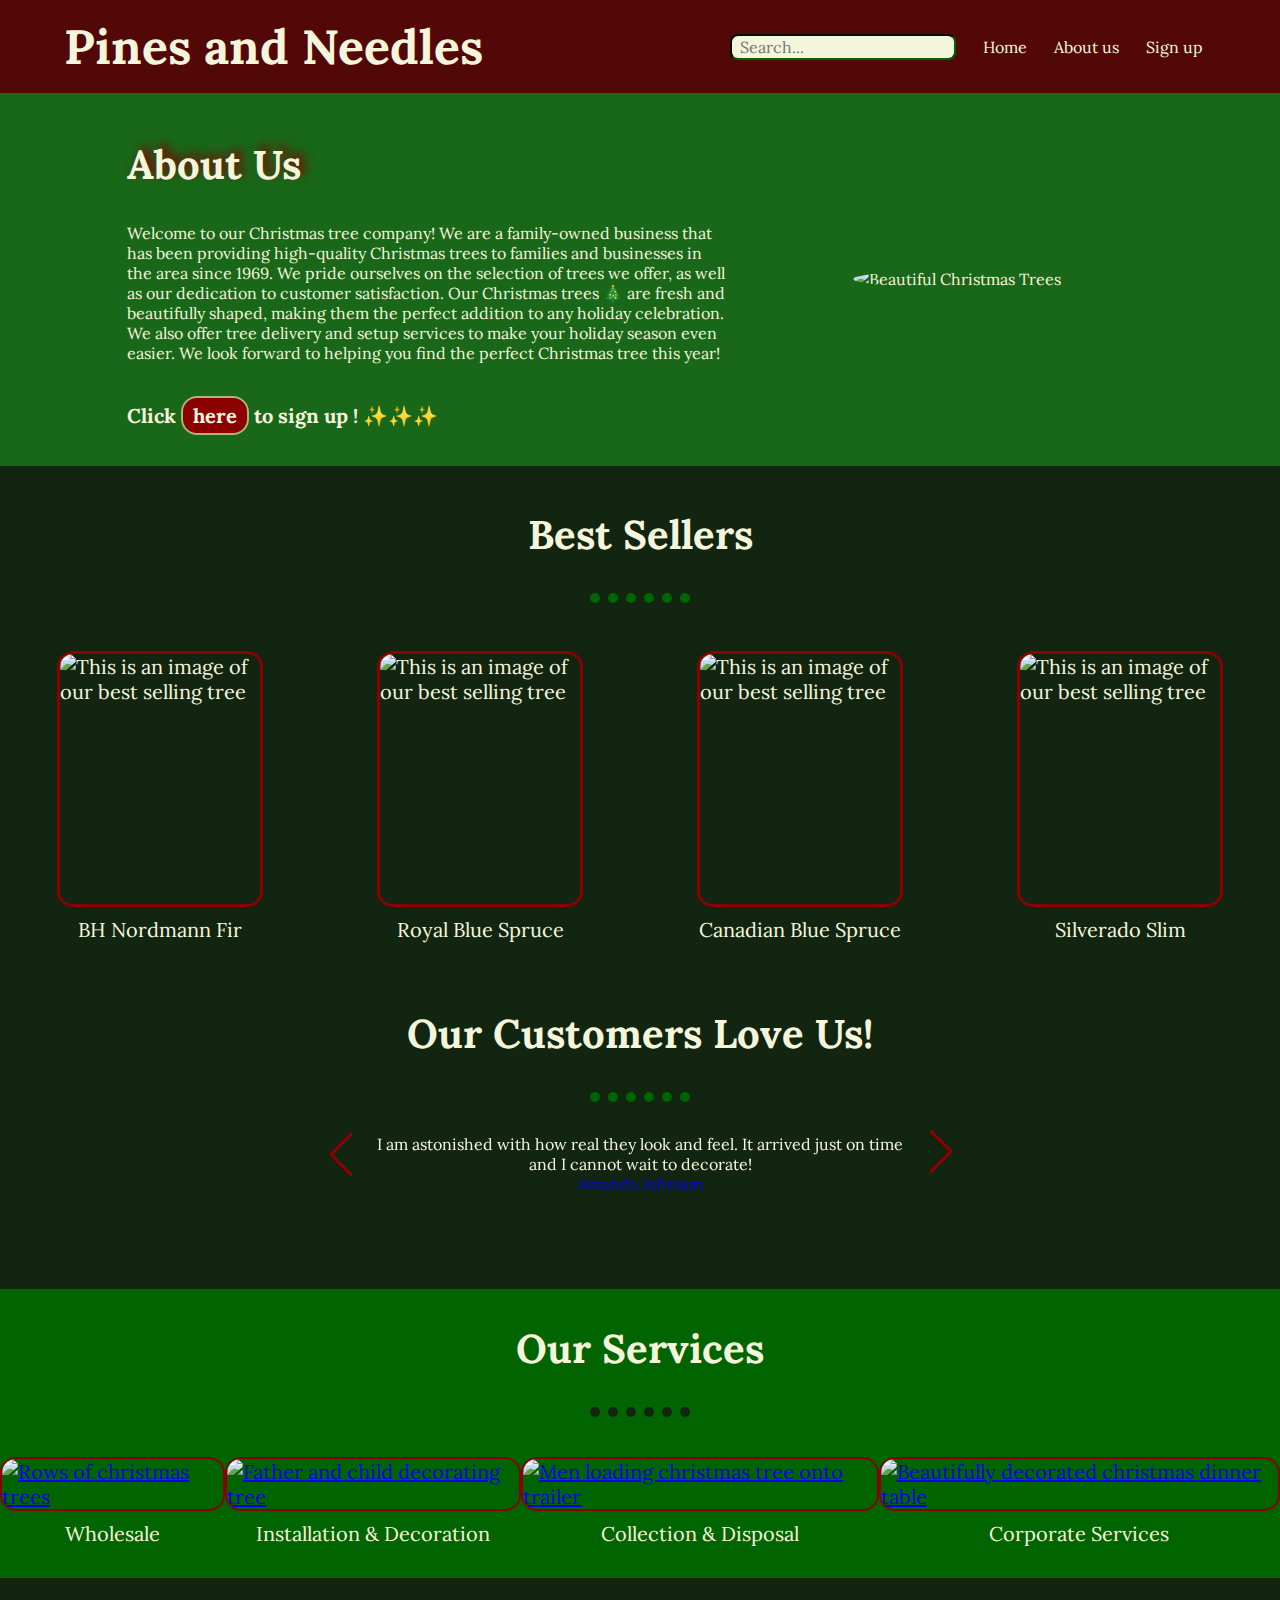
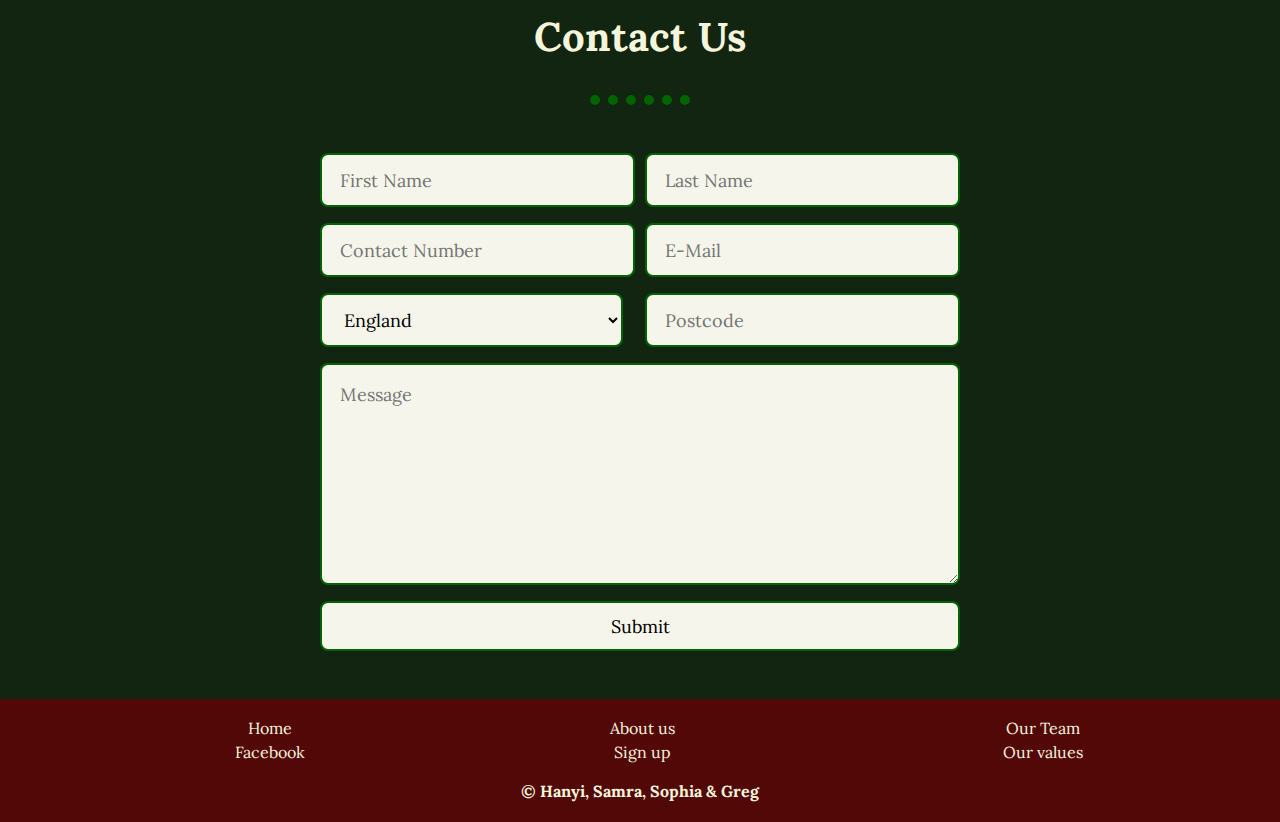
==== commit 276cc9ac: "more tweaks" ====
--- a/index.html
+++ b/index.html
@@ -14,7 +14,7 @@
   <link rel="preconnect" href="https://fonts.googleapis.com">
   <link rel="preconnect" href="https://fonts.gstatic.com" crossorigin>
   <link href="https://fonts.googleapis.com/css2?family=Lora:ital,wght@0,400;0,500;0,600;0,700;1,400;1,500;1,600;1,700&display=swap" rel="stylesheet">
-  <link rel="icon" type="image/x-icon" href="./christmas-tree.png">
+  <link rel="icon" type="image/x-icon" href="christmas-tree.png">
 </head>
 
 <body>
@@ -38,7 +38,7 @@
           <div id="welcome-left"> 
               <p>Welcome to our Christmas tree company! We are a family-owned business that has been providing high-quality Christmas trees to families and businesses in the area since 1969. We pride ourselves on the selection of trees we offer, as well as our dedication to customer satisfaction. Our Christmas trees 🎄 are fresh and beautifully shaped, making them the perfect addition to any holiday celebration. We also offer tree delivery and setup services to make your holiday season even easier. We look forward to helping you find the perfect Christmas tree this year!</p>
               
-              <h3 id="sign-up">Click <span class="cta" onclick="window.location.href='www.google.com';" ><a href="https://www.pikpng.com/pngl/m/441-4410177_com-under-construction-under-construction-christmas-clipart-png.png" id="click">here</a></span> to sign up ! ✨✨✨</h3>
+              <h3 id="sign-up">Click <span class="cta"><a href="https://www.pikpng.com/pngl/m/441-4410177_com-under-construction-under-construction-christmas-clipart-png.png" id="click">here</a></span> to sign up ! ✨✨✨</h3>
           
             </div>   
       </div>
--- a/styles.css
+++ b/styles.css
@@ -88,7 +88,7 @@
 .bestsellers img{
   width: 200px;
   height: 250px;
-  border: 3px solid rgb(151, 10, 10);
+  border: 3px solid darkred;
   margin-bottom: 0.5em;
   border-radius: 16px;
 }
@@ -193,14 +193,21 @@
   width: 300px;
   height: 200px;
   cursor: pointer;
-}
-
-.services img:hover {
+  border: 2px solid darkred;
+}
+
+.services img:hover, 
+.bestsellers img:hover,
+.cta:hover {
   box-shadow: 0 0 10px white;
   transition: all .2s ease;
-}
-
-.services:hover {
+  cursor: pointer;
+}
+
+
+.services:hover,
+.bestsellers:hover,
+.cta:hover {
   transform: scale(1.05);
   transition: all .2s ease;
 }
@@ -283,6 +290,7 @@
     justify-content: space-around;
     align-items: center;
     padding: 1% 5%;
+    margin-top: 0;
 }
 
 #intro-pic{
@@ -306,8 +314,9 @@
 .cta {
     border: 2px solid #A3BC71;
     padding: 5px 10px;
-    background: #8F4737; 
+    background: darkred; 
     border-radius: 16px; 
+    transition: all .2s ease;
 }   
 #click{
     cursor: pointer;
@@ -324,10 +333,11 @@
 
 table {
   width: 100%;
-  padding: 1.5em;
+  padding: 1em;
   padding-left: 4.7em;
-  
-}
+  margin-bottom: 0;
+}
+
 
 table a:hover{
   background-color: rgb(83, 8, 8);
@@ -343,7 +353,8 @@
   padding-bottom: 0.3em;
 }
 
-h3{
+footer h3{
   font-size: medium;
   text-align: center;
+  margin-top: 0;
 }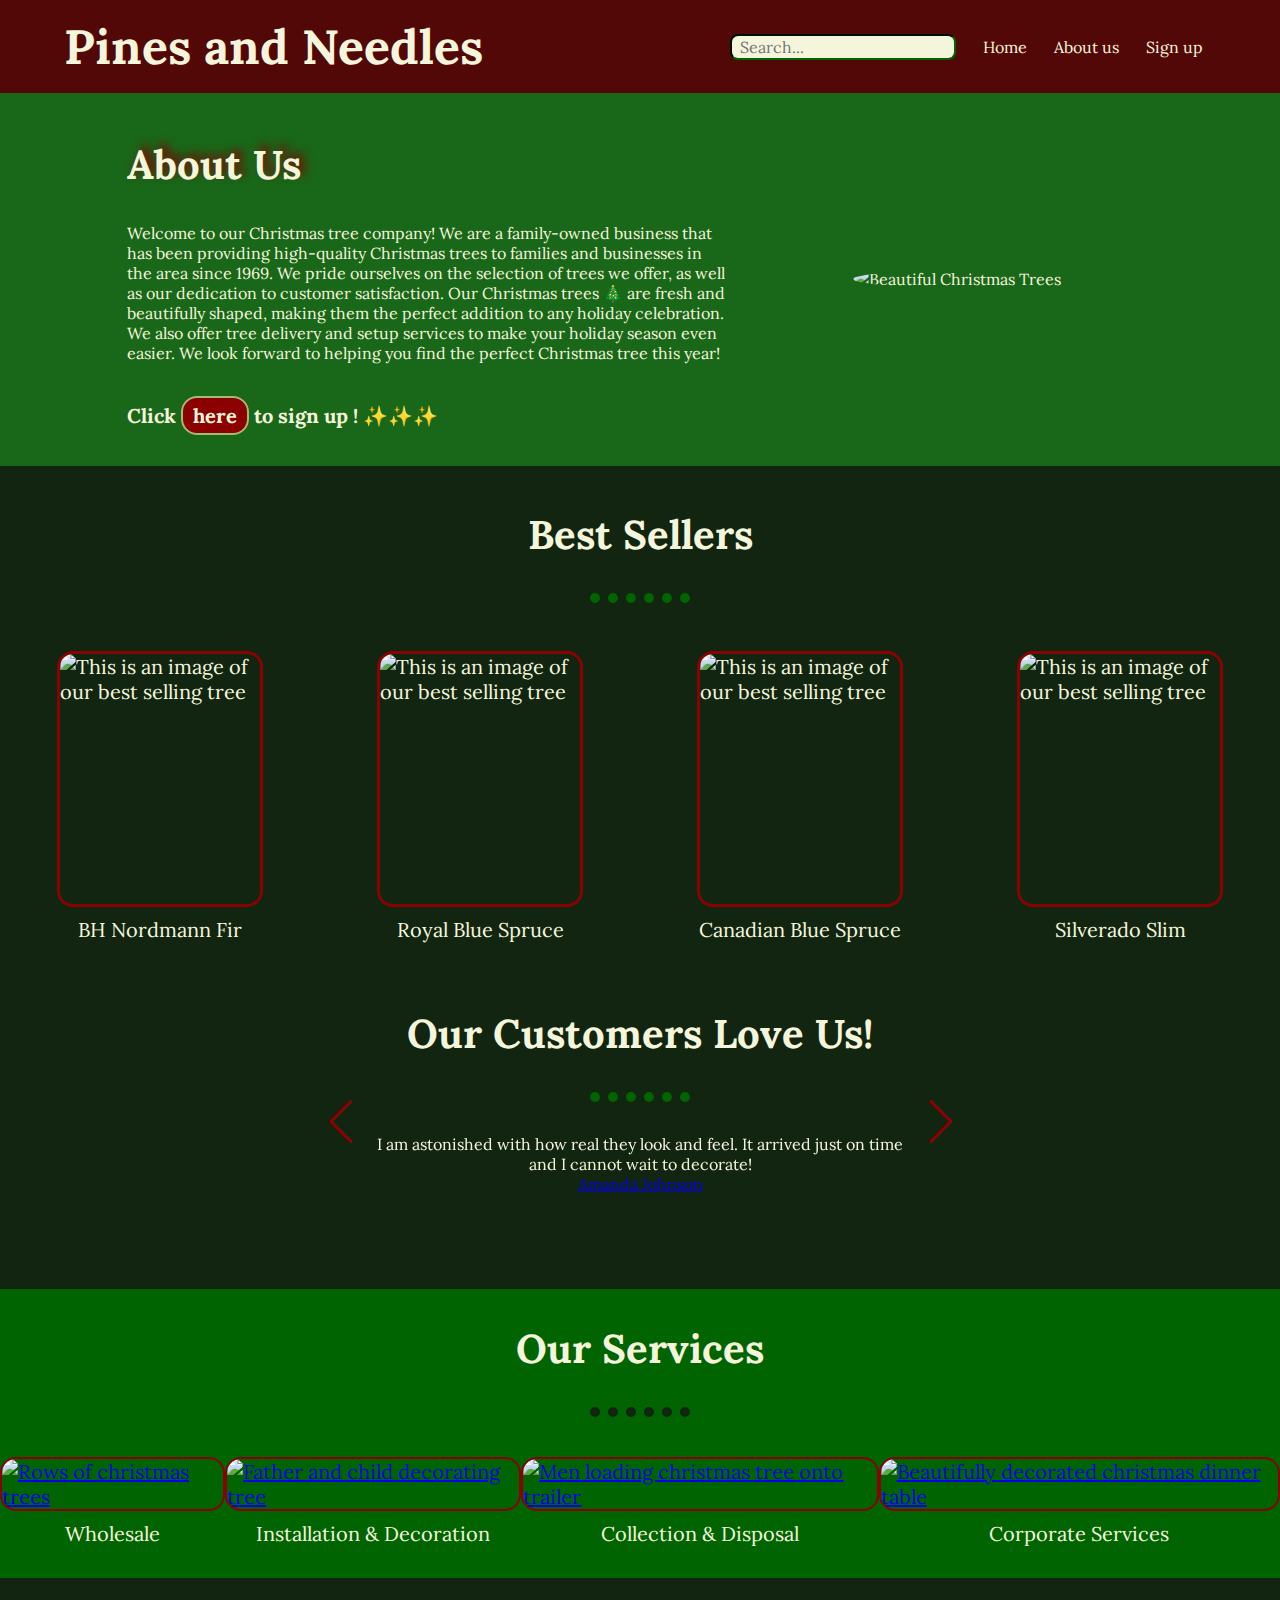
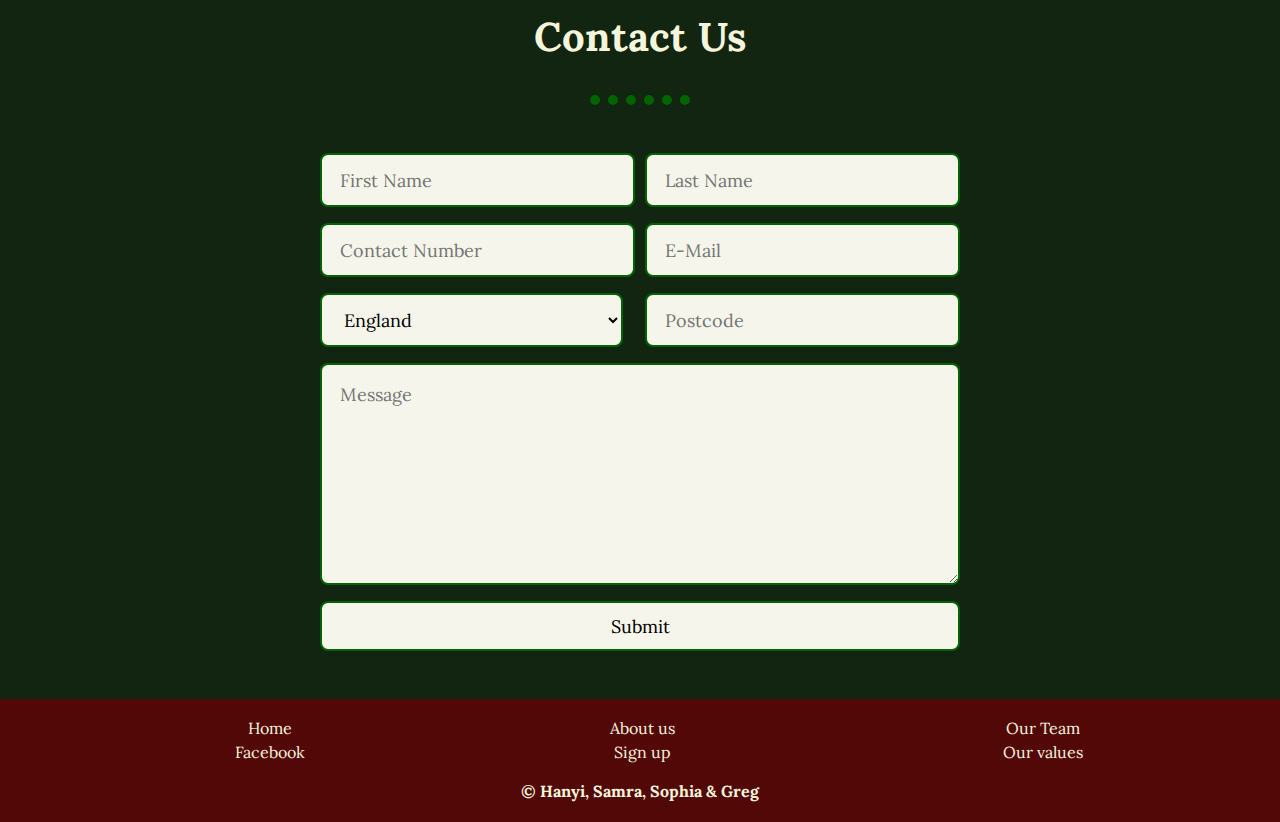
==== commit ba477d5d: "formatting" ====
--- a/index.html
+++ b/index.html
@@ -14,7 +14,7 @@
   <link rel="preconnect" href="https://fonts.googleapis.com">
   <link rel="preconnect" href="https://fonts.gstatic.com" crossorigin>
   <link href="https://fonts.googleapis.com/css2?family=Lora:ital,wght@0,400;0,500;0,600;0,700;1,400;1,500;1,600;1,700&display=swap" rel="stylesheet">
-  <link rel="icon" type="image/x-icon" href="christmas-tree.png">
+  <link rel="icon" type="image/x-icon" href="christmas-tree.png?">
 </head>
 
 <body>
@@ -38,7 +38,7 @@
           <div id="welcome-left"> 
               <p>Welcome to our Christmas tree company! We are a family-owned business that has been providing high-quality Christmas trees to families and businesses in the area since 1969. We pride ourselves on the selection of trees we offer, as well as our dedication to customer satisfaction. Our Christmas trees 🎄 are fresh and beautifully shaped, making them the perfect addition to any holiday celebration. We also offer tree delivery and setup services to make your holiday season even easier. We look forward to helping you find the perfect Christmas tree this year!</p>
               
-              <h3 id="sign-up">Click <span class="cta"><a href="https://www.pikpng.com/pngl/m/441-4410177_com-under-construction-under-construction-christmas-clipart-png.png" id="click">here</a></span> to sign up ! ✨✨✨</h3>
+              <h3 id="sign-up">Click <span class="cta"><a href="Sign-up.html" id="click">here</a></span> to sign up ! ✨✨✨</h3>
           
             </div>   
       </div>
@@ -159,14 +159,14 @@
     <div class="bottomnav">
       <table>
         <tr>
-          <td><a>Home</a></td>
-          <td><a>About us</a></td>
-          <td><a>Our Team</a></td>
+          <td><a href="https://www.pikpng.com/pngl/m/441-4410177_com-under-construction-under-construction-christmas-clipart-png.png"></a>Home</a></td>
+          <td><a href="https://www.pikpng.com/pngl/m/441-4410177_com-under-construction-under-construction-christmas-clipart-png.png"></a>About us</a></td>
+          <td><a href="https://www.pikpng.com/pngl/m/441-4410177_com-under-construction-under-construction-christmas-clipart-png.png"></a>Our Team</a></td>
         </tr>
         <tr>
-          <td><a>Facebook</a></td>
-          <td><a>Sign up</a></td>
-          <td><a>Our values</a></td>
+          <td><a href="https://www.pikpng.com/pngl/m/441-4410177_com-under-construction-under-construction-christmas-clipart-png.png">Facebook</a></td>
+          <td><a href="Sign-up.html">Sign up</a></td>
+          <td><a href="https://www.pikpng.com/pngl/m/441-4410177_com-under-construction-under-construction-christmas-clipart-png.png">Our values</a></td>
         </tr>
       </table>
     </div>
--- a/styles.css
+++ b/styles.css
@@ -99,6 +99,7 @@
   flex-direction: column;
   justify-content: center;
   align-items: center;
+  margin-bottom: 0px;
 }
 
 .comments {
@@ -143,14 +144,14 @@
   color: darkred;
   position: relative;
   left: -300px;
-  top: -90px;
+  top: -123px;
 }
 
 .swiper-button-next {
   color: darkred;
   position: relative;
   right: -300px;
-  top: -115px;
+  top: -145px;
 }
 
 .services-section {
@@ -346,6 +347,11 @@
   text-decoration: underline;
 }
 
+table a{
+  color: beige;
+  text-decoration: none;
+}
+
 
 footer {
   text-align: center;
